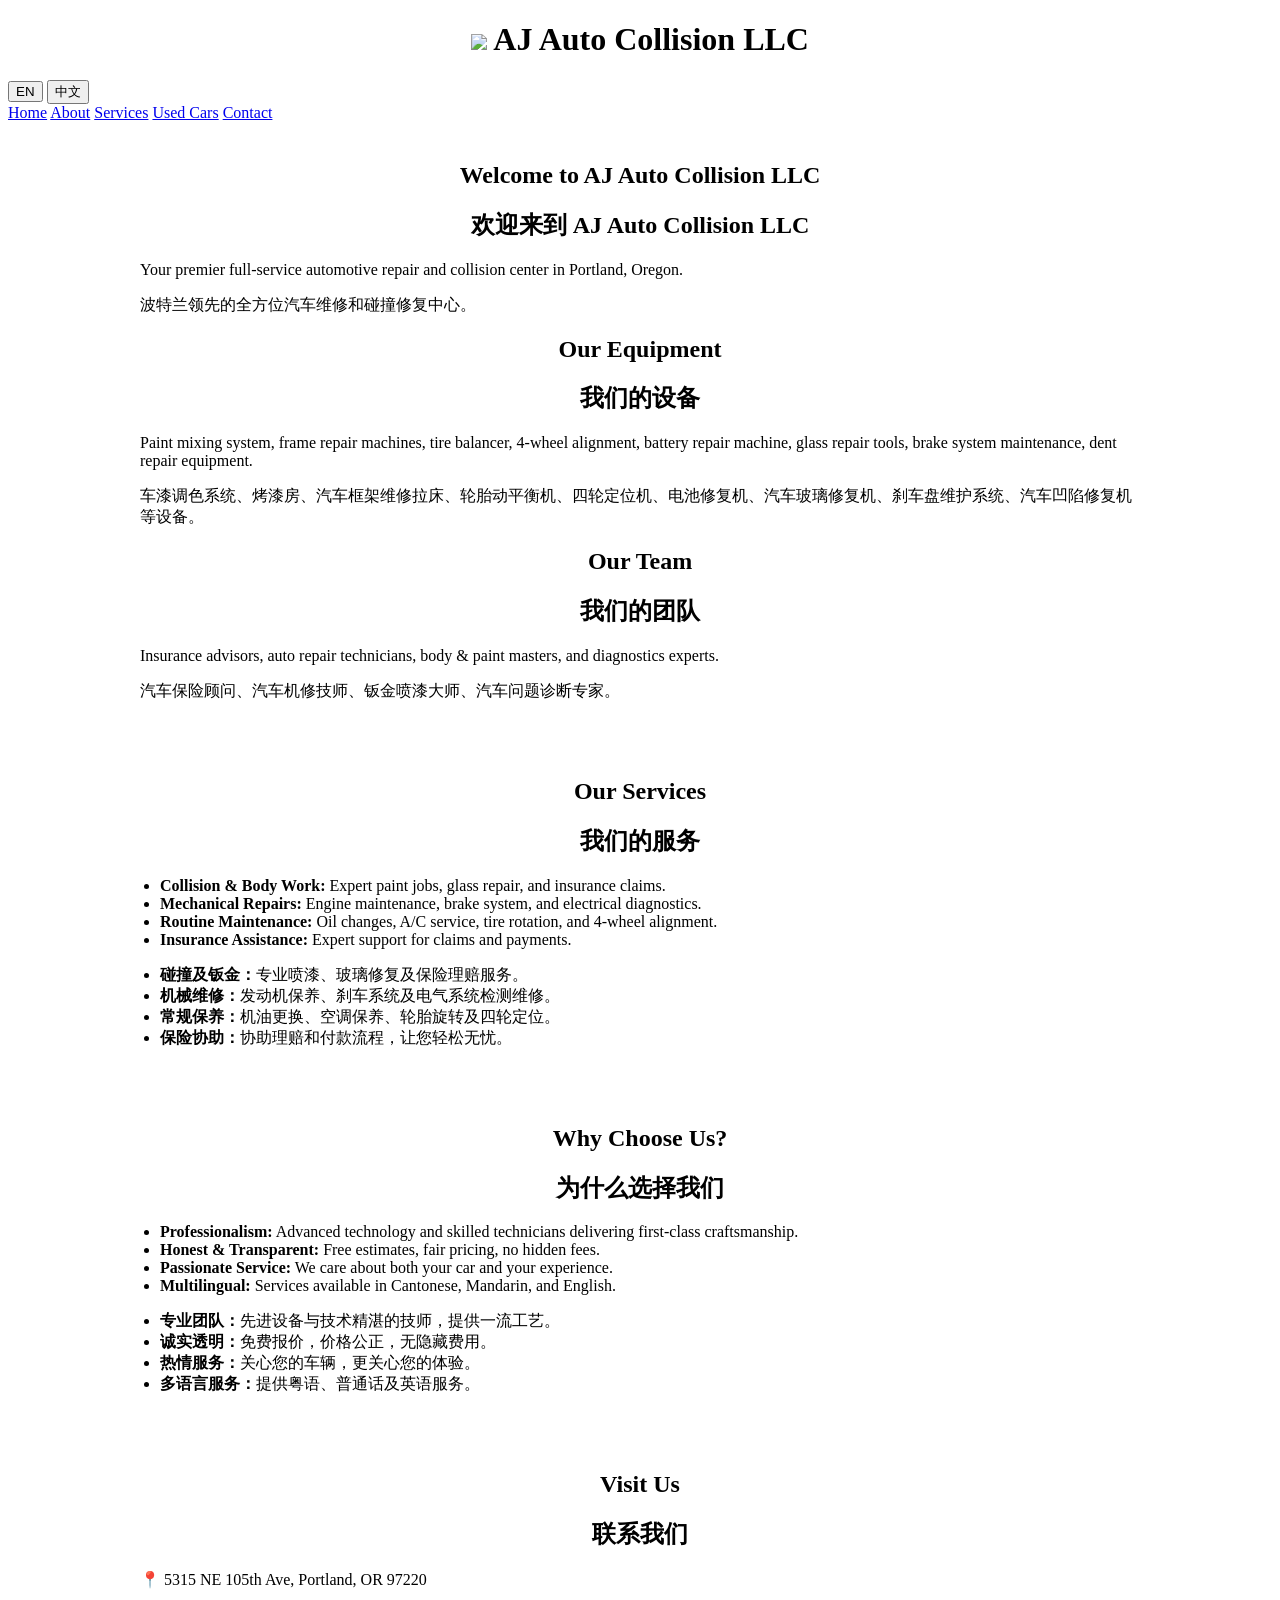
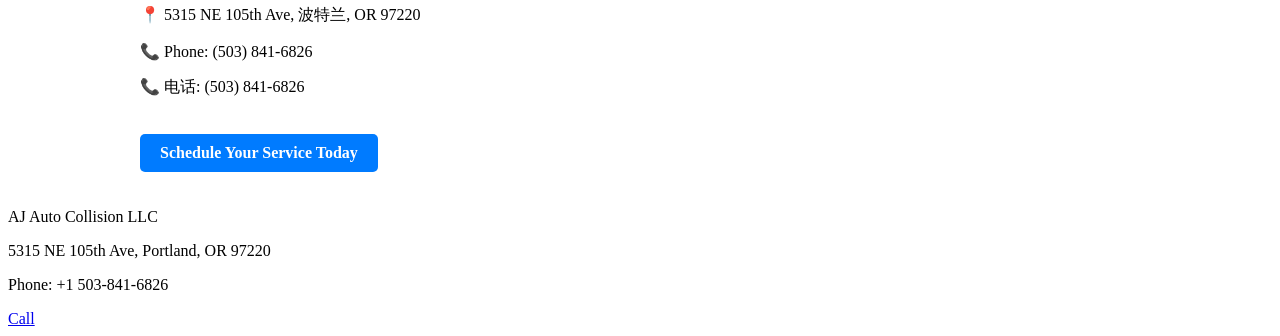
==== about.html @ faddb9c7 "Add files via upload" ====
<!DOCTYPE html>
<html lang="en">

<head>
<meta charset="UTF-8">
<title>About - AJ Auto Collision LLC</title>
<link rel="stylesheet" href="css/style.css">
<script src="js/language.js"></script>
<style>
/* 内置样式，保证列表和按钮排版 */
section{
    padding:20px;
    max-width:1000px;
    margin:auto;
}

h1,h2{
    text-align:center;
}

ul{
    list-style-type: disc;
    padding-left: 20px;
}

.btn{
    display:inline-block;
    padding:10px 20px;
    margin-top:20px;
    background:#007bff;
    color:#fff;
    border-radius:5px;
    text-decoration:none;
    font-weight:bold;
}

.btn:hover{
    background:#0056b3;
}

/* 手机自适应 */
@media screen and (max-width:768px){
    section{
        padding:15px;
    }
    .btn{
        width:100%;
        text-align:center;
    }
}
</style>
</head>

<body>

<header>
<h1>
<img src="images/logo.png" class="logo">
AJ Auto Collision LLC
</h1>

<div class="lang">
<button onclick="setLang('en')">EN</button>
<button onclick="setLang('cn')">中文</button>
</div>

<nav>
<a href="index.html">Home</a>
<a href="about.html">About</a>
<a href="services.html">Services</a>
<a href="cars.html">Used Cars</a>
<a href="contact.html">Contact</a>
</nav>
</header>

<!-- 文字介绍 -->
<section>
<h2 class="en">Welcome to AJ Auto Collision LLC</h2>
<h2 class="cn">欢迎来到 AJ Auto Collision LLC</h2>

<p class="en">Your premier full-service automotive repair and collision center in Portland, Oregon.</p>
<p class="cn">波特兰领先的全方位汽车维修和碰撞修复中心。</p>

<h2 class="en">Our Equipment</h2>
<h2 class="cn">我们的设备</h2>

<p class="en">Paint mixing system, frame repair machines, tire balancer, 4-wheel alignment, battery repair machine, glass repair tools, brake system maintenance, dent repair equipment.</p>
<p class="cn">车漆调色系统、烤漆房、汽车框架维修拉床、轮胎动平衡机、四轮定位机、电池修复机、汽车玻璃修复机、刹车盘维护系统、汽车凹陷修复机等设备。</p>

<h2 class="en">Our Team</h2>
<h2 class="cn">我们的团队</h2>

<p class="en">Insurance advisors, auto repair technicians, body & paint masters, and diagnostics experts.</p>
<p class="cn">汽车保险顾问、汽车机修技师、钣金喷漆大师、汽车问题诊断专家。</p>
</section>

<!-- 服务介绍 -->
<section>
<h2 class="en">Our Services</h2>
<h2 class="cn">我们的服务</h2>

<ul class="en">
<li><strong>Collision & Body Work:</strong> Expert paint jobs, glass repair, and insurance claims.</li>
<li><strong>Mechanical Repairs:</strong> Engine maintenance, brake system, and electrical diagnostics.</li>
<li><strong>Routine Maintenance:</strong> Oil changes, A/C service, tire rotation, and 4-wheel alignment.</li>
<li><strong>Insurance Assistance:</strong> Expert support for claims and payments.</li>
</ul>

<ul class="cn">
<li><strong>碰撞及钣金：</strong>专业喷漆、玻璃修复及保险理赔服务。</li>
<li><strong>机械维修：</strong>发动机保养、刹车系统及电气系统检测维修。</li>
<li><strong>常规保养：</strong>机油更换、空调保养、轮胎旋转及四轮定位。</li>
<li><strong>保险协助：</strong>协助理赔和付款流程，让您轻松无忧。</li>
</ul>
</section>

<!-- 为什么选择我们 -->
<section>
<h2 class="en">Why Choose Us?</h2>
<h2 class="cn">为什么选择我们</h2>

<ul class="en">
<li><strong>Professionalism:</strong> Advanced technology and skilled technicians delivering first-class craftsmanship.</li>
<li><strong>Honest & Transparent:</strong> Free estimates, fair pricing, no hidden fees.</li>
<li><strong>Passionate Service:</strong> We care about both your car and your experience.</li>
<li><strong>Multilingual:</strong> Services available in Cantonese, Mandarin, and English.</li>
</ul>

<ul class="cn">
<li><strong>专业团队：</strong>先进设备与技术精湛的技师，提供一流工艺。</li>
<li><strong>诚实透明：</strong>免费报价，价格公正，无隐藏费用。</li>
<li><strong>热情服务：</strong>关心您的车辆，更关心您的体验。</li>
<li><strong>多语言服务：</strong>提供粤语、普通话及英语服务。</li>
</ul>
</section>

<!-- 联系我们 / Call to Action -->
<section>
<h2 class="en">Visit Us</h2>
<h2 class="cn">联系我们</h2>

<p class="en">📍 5315 NE 105th Ave, Portland, OR 97220</p>
<p class="cn">📍 5315 NE 105th Ave, 波特兰, OR 97220</p>

<p class="en">📞 Phone: (503) 841-6826</p>
<p class="cn">📞 电话: (503) 841-6826</p>

<a class="btn" href="tel:+15038416826">Schedule Your Service Today</a>
</section>

<footer>
<p>AJ Auto Collision LLC</p>
<p>5315 NE 105th Ave, Portland, OR 97220</p>
<p>Phone: +1 503-841-6826</p>
</footer>

<a class="float-call" href="tel:+15038416826">Call</a>

</body>
</html>
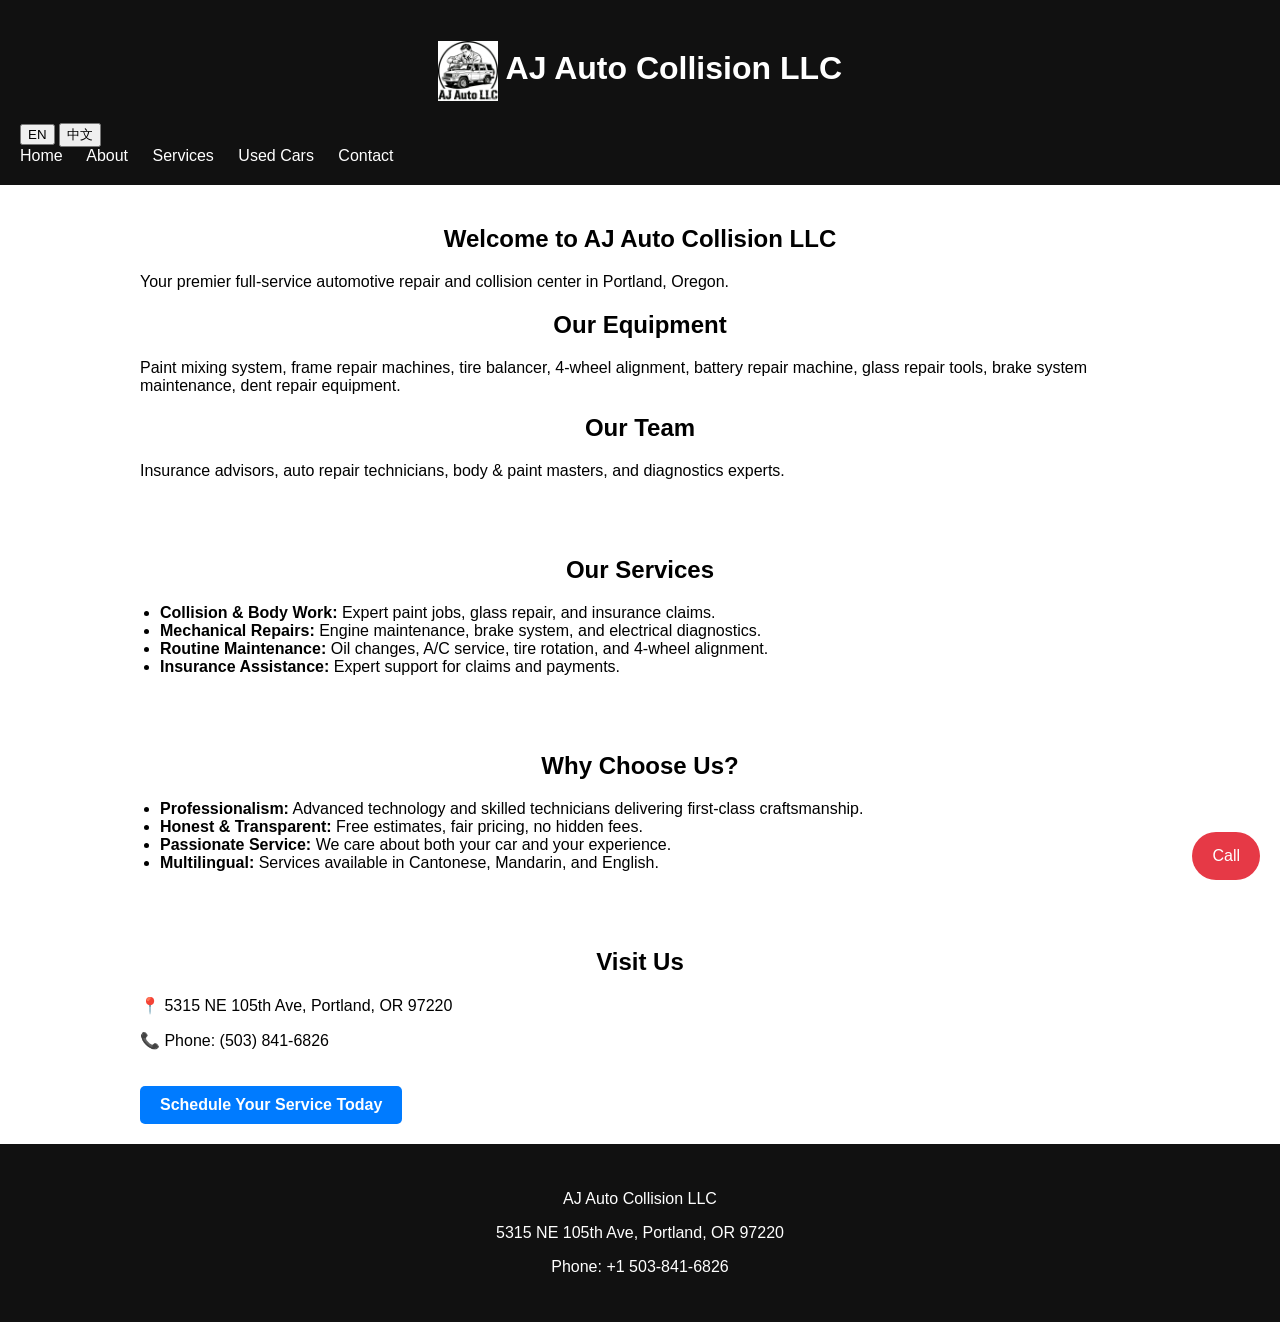
==== commit 5c611de3: "Add Google Analytics G-KW1GHY7R9S tracking to all pages" ====
--- a/about.html
+++ b/about.html
@@ -1,160 +1,168 @@
-<!DOCTYPE html>
-<html lang="en">
-
-<head>
-<meta charset="UTF-8">
-<title>About - AJ Auto Collision LLC</title>
-<link rel="stylesheet" href="css/style.css">
-<script src="js/language.js"></script>
-<style>
-/* 内置样式，保证列表和按钮排版 */
-section{
-    padding:20px;
-    max-width:1000px;
-    margin:auto;
-}
-
-h1,h2{
-    text-align:center;
-}
-
-ul{
-    list-style-type: disc;
-    padding-left: 20px;
-}
-
-.btn{
-    display:inline-block;
-    padding:10px 20px;
-    margin-top:20px;
-    background:#007bff;
-    color:#fff;
-    border-radius:5px;
-    text-decoration:none;
-    font-weight:bold;
-}
-
-.btn:hover{
-    background:#0056b3;
-}
-
-/* 手机自适应 */
-@media screen and (max-width:768px){
-    section{
-        padding:15px;
-    }
-    .btn{
-        width:100%;
-        text-align:center;
-    }
-}
-</style>
-</head>
-
-<body>
-
-<header>
-<h1>
-<img src="images/logo.png" class="logo">
-AJ Auto Collision LLC
-</h1>
-
-<div class="lang">
-<button onclick="setLang('en')">EN</button>
-<button onclick="setLang('cn')">中文</button>
-</div>
-
-<nav>
-<a href="index.html">Home</a>
-<a href="about.html">About</a>
-<a href="services.html">Services</a>
-<a href="cars.html">Used Cars</a>
-<a href="contact.html">Contact</a>
-</nav>
-</header>
-
-<!-- 文字介绍 -->
-<section>
-<h2 class="en">Welcome to AJ Auto Collision LLC</h2>
-<h2 class="cn">欢迎来到 AJ Auto Collision LLC</h2>
-
-<p class="en">Your premier full-service automotive repair and collision center in Portland, Oregon.</p>
-<p class="cn">波特兰领先的全方位汽车维修和碰撞修复中心。</p>
-
-<h2 class="en">Our Equipment</h2>
-<h2 class="cn">我们的设备</h2>
-
-<p class="en">Paint mixing system, frame repair machines, tire balancer, 4-wheel alignment, battery repair machine, glass repair tools, brake system maintenance, dent repair equipment.</p>
-<p class="cn">车漆调色系统、烤漆房、汽车框架维修拉床、轮胎动平衡机、四轮定位机、电池修复机、汽车玻璃修复机、刹车盘维护系统、汽车凹陷修复机等设备。</p>
-
-<h2 class="en">Our Team</h2>
-<h2 class="cn">我们的团队</h2>
-
-<p class="en">Insurance advisors, auto repair technicians, body & paint masters, and diagnostics experts.</p>
-<p class="cn">汽车保险顾问、汽车机修技师、钣金喷漆大师、汽车问题诊断专家。</p>
-</section>
-
-<!-- 服务介绍 -->
-<section>
-<h2 class="en">Our Services</h2>
-<h2 class="cn">我们的服务</h2>
-
-<ul class="en">
-<li><strong>Collision & Body Work:</strong> Expert paint jobs, glass repair, and insurance claims.</li>
-<li><strong>Mechanical Repairs:</strong> Engine maintenance, brake system, and electrical diagnostics.</li>
-<li><strong>Routine Maintenance:</strong> Oil changes, A/C service, tire rotation, and 4-wheel alignment.</li>
-<li><strong>Insurance Assistance:</strong> Expert support for claims and payments.</li>
-</ul>
-
-<ul class="cn">
-<li><strong>碰撞及钣金：</strong>专业喷漆、玻璃修复及保险理赔服务。</li>
-<li><strong>机械维修：</strong>发动机保养、刹车系统及电气系统检测维修。</li>
-<li><strong>常规保养：</strong>机油更换、空调保养、轮胎旋转及四轮定位。</li>
-<li><strong>保险协助：</strong>协助理赔和付款流程，让您轻松无忧。</li>
-</ul>
-</section>
-
-<!-- 为什么选择我们 -->
-<section>
-<h2 class="en">Why Choose Us?</h2>
-<h2 class="cn">为什么选择我们</h2>
-
-<ul class="en">
-<li><strong>Professionalism:</strong> Advanced technology and skilled technicians delivering first-class craftsmanship.</li>
-<li><strong>Honest & Transparent:</strong> Free estimates, fair pricing, no hidden fees.</li>
-<li><strong>Passionate Service:</strong> We care about both your car and your experience.</li>
-<li><strong>Multilingual:</strong> Services available in Cantonese, Mandarin, and English.</li>
-</ul>
-
-<ul class="cn">
-<li><strong>专业团队：</strong>先进设备与技术精湛的技师，提供一流工艺。</li>
-<li><strong>诚实透明：</strong>免费报价，价格公正，无隐藏费用。</li>
-<li><strong>热情服务：</strong>关心您的车辆，更关心您的体验。</li>
-<li><strong>多语言服务：</strong>提供粤语、普通话及英语服务。</li>
-</ul>
-</section>
-
-<!-- 联系我们 / Call to Action -->
-<section>
-<h2 class="en">Visit Us</h2>
-<h2 class="cn">联系我们</h2>
-
-<p class="en">📍 5315 NE 105th Ave, Portland, OR 97220</p>
-<p class="cn">📍 5315 NE 105th Ave, 波特兰, OR 97220</p>
-
-<p class="en">📞 Phone: (503) 841-6826</p>
-<p class="cn">📞 电话: (503) 841-6826</p>
-
-<a class="btn" href="tel:+15038416826">Schedule Your Service Today</a>
-</section>
-
-<footer>
-<p>AJ Auto Collision LLC</p>
-<p>5315 NE 105th Ave, Portland, OR 97220</p>
-<p>Phone: +1 503-841-6826</p>
-</footer>
-
-<a class="float-call" href="tel:+15038416826">Call</a>
-
-</body>
+<!DOCTYPE html>
+<html lang="en">
+
+<head>
+<meta charset="UTF-8">
+<title>About - AJ Auto Collision LLC</title>
+<link rel="stylesheet" href="css/style.css">
+<script src="js/language.js"></script>
+<style>
+/* 内置样式，保证列表和按钮排版 */
+section{
+    padding:20px;
+    max-width:1000px;
+    margin:auto;
+}
+
+h1,h2{
+    text-align:center;
+}
+
+ul{
+    list-style-type: disc;
+    padding-left: 20px;
+}
+
+.btn{
+    display:inline-block;
+    padding:10px 20px;
+    margin-top:20px;
+    background:#007bff;
+    color:#fff;
+    border-radius:5px;
+    text-decoration:none;
+    font-weight:bold;
+}
+
+.btn:hover{
+    background:#0056b3;
+}
+
+/* 手机自适应 */
+@media screen and (max-width:768px){
+    section{
+        padding:15px;
+    }
+    .btn{
+        width:100%;
+        text-align:center;
+    }
+}
+</style>
+<!-- Google Analytics -->
+<script async src="https://www.googletagmanager.com/gtag/js?id=G-KW1GHY7R9S"></script>
+<script>
+  window.dataLayer = window.dataLayer || [];
+  function gtag(){dataLayer.push(arguments);}
+  gtag('js', new Date());
+  gtag('config', 'G-KW1GHY7R9S');
+</script>
+</head>
+
+<body>
+
+<header>
+<h1>
+<img src="images/logo.png" class="logo">
+AJ Auto Collision LLC
+</h1>
+
+<div class="lang">
+<button onclick="setLang('en')">EN</button>
+<button onclick="setLang('cn')">中文</button>
+</div>
+
+<nav>
+<a href="index.html">Home</a>
+<a href="about.html">About</a>
+<a href="services.html">Services</a>
+<a href="cars.html">Used Cars</a>
+<a href="contact.html">Contact</a>
+</nav>
+</header>
+
+<!-- 文字介绍 -->
+<section>
+<h2 class="en">Welcome to AJ Auto Collision LLC</h2>
+<h2 class="cn">欢迎来到 AJ Auto Collision LLC</h2>
+
+<p class="en">Your premier full-service automotive repair and collision center in Portland, Oregon.</p>
+<p class="cn">波特兰领先的全方位汽车维修和碰撞修复中心。</p>
+
+<h2 class="en">Our Equipment</h2>
+<h2 class="cn">我们的设备</h2>
+
+<p class="en">Paint mixing system, frame repair machines, tire balancer, 4-wheel alignment, battery repair machine, glass repair tools, brake system maintenance, dent repair equipment.</p>
+<p class="cn">车漆调色系统、烤漆房、汽车框架维修拉床、轮胎动平衡机、四轮定位机、电池修复机、汽车玻璃修复机、刹车盘维护系统、汽车凹陷修复机等设备。</p>
+
+<h2 class="en">Our Team</h2>
+<h2 class="cn">我们的团队</h2>
+
+<p class="en">Insurance advisors, auto repair technicians, body & paint masters, and diagnostics experts.</p>
+<p class="cn">汽车保险顾问、汽车机修技师、钣金喷漆大师、汽车问题诊断专家。</p>
+</section>
+
+<!-- 服务介绍 -->
+<section>
+<h2 class="en">Our Services</h2>
+<h2 class="cn">我们的服务</h2>
+
+<ul class="en">
+<li><strong>Collision & Body Work:</strong> Expert paint jobs, glass repair, and insurance claims.</li>
+<li><strong>Mechanical Repairs:</strong> Engine maintenance, brake system, and electrical diagnostics.</li>
+<li><strong>Routine Maintenance:</strong> Oil changes, A/C service, tire rotation, and 4-wheel alignment.</li>
+<li><strong>Insurance Assistance:</strong> Expert support for claims and payments.</li>
+</ul>
+
+<ul class="cn">
+<li><strong>碰撞及钣金：</strong>专业喷漆、玻璃修复及保险理赔服务。</li>
+<li><strong>机械维修：</strong>发动机保养、刹车系统及电气系统检测维修。</li>
+<li><strong>常规保养：</strong>机油更换、空调保养、轮胎旋转及四轮定位。</li>
+<li><strong>保险协助：</strong>协助理赔和付款流程，让您轻松无忧。</li>
+</ul>
+</section>
+
+<!-- 为什么选择我们 -->
+<section>
+<h2 class="en">Why Choose Us?</h2>
+<h2 class="cn">为什么选择我们</h2>
+
+<ul class="en">
+<li><strong>Professionalism:</strong> Advanced technology and skilled technicians delivering first-class craftsmanship.</li>
+<li><strong>Honest & Transparent:</strong> Free estimates, fair pricing, no hidden fees.</li>
+<li><strong>Passionate Service:</strong> We care about both your car and your experience.</li>
+<li><strong>Multilingual:</strong> Services available in Cantonese, Mandarin, and English.</li>
+</ul>
+
+<ul class="cn">
+<li><strong>专业团队：</strong>先进设备与技术精湛的技师，提供一流工艺。</li>
+<li><strong>诚实透明：</strong>免费报价，价格公正，无隐藏费用。</li>
+<li><strong>热情服务：</strong>关心您的车辆，更关心您的体验。</li>
+<li><strong>多语言服务：</strong>提供粤语、普通话及英语服务。</li>
+</ul>
+</section>
+
+<!-- 联系我们 / Call to Action -->
+<section>
+<h2 class="en">Visit Us</h2>
+<h2 class="cn">联系我们</h2>
+
+<p class="en">📍 5315 NE 105th Ave, Portland, OR 97220</p>
+<p class="cn">📍 5315 NE 105th Ave, 波特兰, OR 97220</p>
+
+<p class="en">📞 Phone: (503) 841-6826</p>
+<p class="cn">📞 电话: (503) 841-6826</p>
+
+<a class="btn" href="tel:+15038416826">Schedule Your Service Today</a>
+</section>
+
+<footer>
+<p>AJ Auto Collision LLC</p>
+<p>5315 NE 105th Ave, Portland, OR 97220</p>
+<p>Phone: +1 503-841-6826</p>
+</footer>
+
+<a class="float-call" href="tel:+15038416826">Call</a>
+
+</body>
 </html>
--- a/css/style.css
+++ b/css/style.css
@@ -0,0 +1,95 @@
+body{
+font-family:Arial;
+margin:0;
+}
+
+header{
+background:#111;
+color:white;
+padding:20px;
+}
+
+nav a{
+color:white;
+margin-right:20px;
+text-decoration:none;
+}
+
+.hero{
+background:#eee;
+padding:80px;
+text-align:center;
+}
+
+.phone{
+background:#e63946;
+color:white;
+padding:15px 25px;
+text-decoration:none;
+border-radius:5px;
+}
+
+.services{
+display:flex;
+gap:20px;
+flex-wrap:wrap;
+padding:20px;
+}
+
+.card{
+background:#f4f4f4;
+padding:20px;
+flex:1;
+min-width:200px;
+border-radius:8px;
+}
+
+footer{
+background:#111;
+color:white;
+text-align:center;
+padding:30px;
+}
+
+.float-call{
+position:fixed;
+bottom:20px;
+right:20px;
+background:#e63946;
+color:white;
+padding:15px 20px;
+border-radius:50px;
+text-decoration:none;
+}
+
+.lang{
+margin-top:10px;
+}
+
+.cn{
+display:none;
+}
+
+
+/* 手机适配 */
+
+@media (max-width:768px){
+
+.services{
+flex-direction:column;
+}
+
+nav a{
+display:block;
+margin:10px 0;
+}
+
+.hero{
+padding:40px;
+}
+
+}
+.logo{
+height:60px;
+vertical-align:middle;
+}
